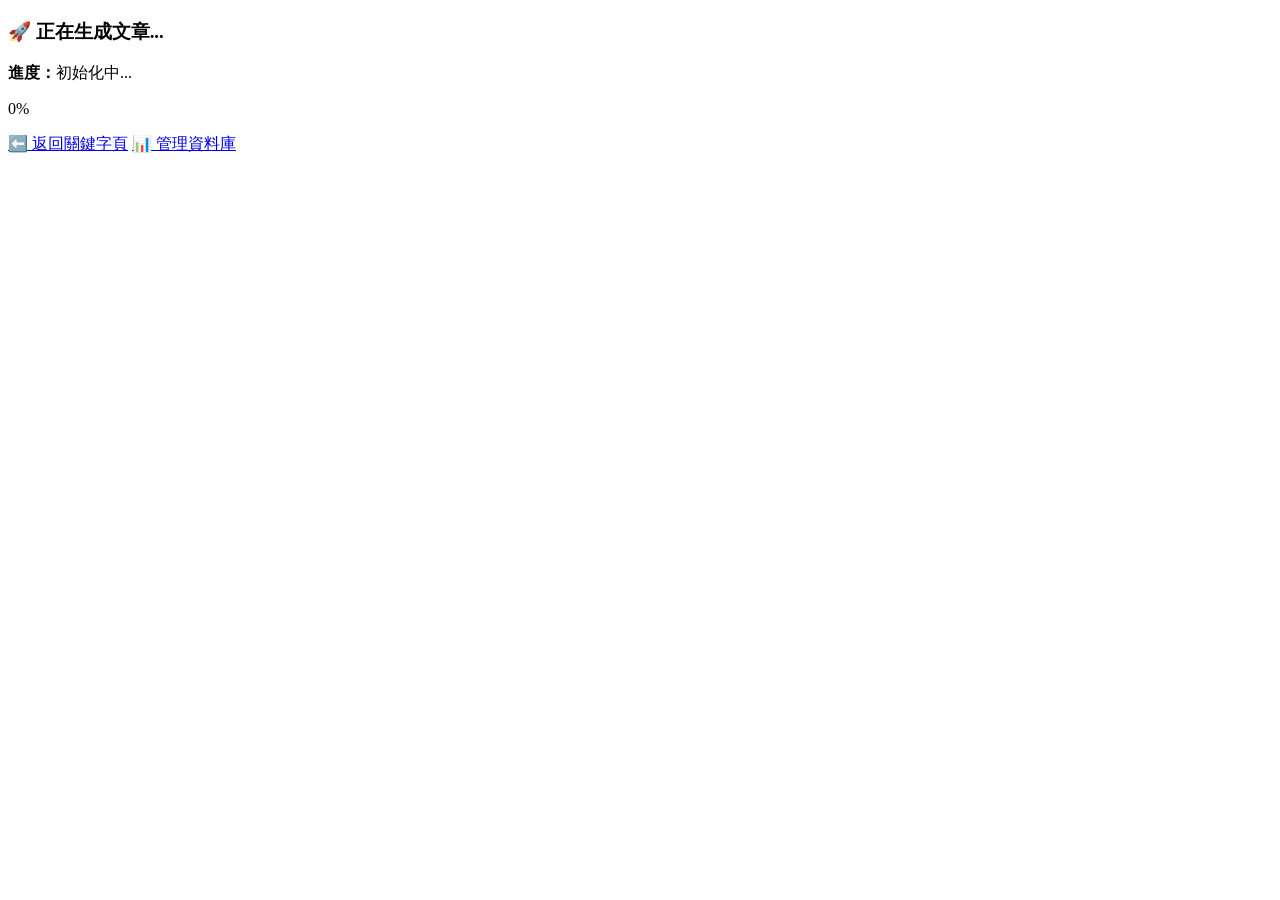
==== templates/generate.html @ 464d1992 "Add files via upload" ====
<!DOCTYPE html>
<html lang="zh-Hant">
<head>
  <meta charset="UTF-8">
  <meta name="viewport" content="width=device-width, initial-scale=1.0">
  <title>文章生成中</title>
  <link rel="stylesheet" href="{{ url_for('static', filename='style.css') }}">
  <style>
    /* 讓 prompt 的區塊更清楚（不影響你原本 style.css） */
    .prompt-lang-tabs {
      display: flex;
      gap: 8px;
      margin: 8px 0 10px 0;
      flex-wrap: wrap;
    }
    .prompt-lang-title {
      font-weight: 600;
      font-size: 14px;
      margin: 0;
    }
    .prompt-subblock {
      border: 1px solid rgba(0,0,0,0.08);
      border-radius: 10px;
      padding: 10px;
      margin-top: 10px;
      background: rgba(255,255,255,0.6);
    }
    .prompt-content { display: none; }
    .prompt-content.active { display: block; }
    pre {
      white-space: pre-wrap;
      word-break: break-word;
      overflow-x: auto;
      margin: 10px 0 0 0;
    }
  </style>
</head>
<body class="generate-body">
  <div class="container">
    <h3>🚀 正在生成文章...</h3>
    <div id='progress-box'>
      <p><b>進度：</b><span id='progress-text'>初始化中...</span></p>
      <div class="progress-container">
        <div id='progress-bar' class="progress-bar">0%</div>
      </div>
      <ul id='title-list'></ul>
    </div>

    <div class="buttons">
      <a href="/keywords" class="btn btn-secondary">⬅️ 返回關鍵字頁</a>
      <a href="/manage_articles" class="btn btn-primary">📊 管理資料庫</a>
    </div>

    <!-- ✅ 顯示 Prompts 區域 -->
    <div id="prompts-section" class="prompts-container" style="display: none;">
      <h3>📋 發送給 AI 的指令（Prompts）</h3>
      <div id="prompts-list"></div>
    </div>
  </div>

  <script>
    let promptsLoaded = false;

    async function updateProgress(){
      const txt = document.getElementById('progress-text');
      const bar = document.getElementById('progress-bar');
      const list = document.getElementById('title-list');

      while(true){
        const res = await fetch('/progress');
        const data = await res.json();

        if(data.total > 0){
          const percent = Math.round((data.completed / data.total) * 100);
          txt.innerText = data.running ?
            `第 ${data.completed} / ${data.total} 篇完成` :
            `✅ 全部完成，共 ${data.total} 篇`;
          bar.style.width = percent + "%";
          bar.innerText = percent + "%";
          list.innerHTML = (data.titles || []).map(t => `<li>📝 ${escapeHtml(String(t))}</li>`).join('');
        }

        // ✅ 當生成完成後加載 Prompts
        if(!data.running && !promptsLoaded) {
          promptsLoaded = true;
          loadPrompts();
        }

        if(!data.running) break;
        await new Promise(r => setTimeout(r, 1000));
      }
    }

    // ✅ 加載 Prompts（支援 prompt = {zh} 或舊版 prompt = "..."）
    async function loadPrompts(){
      try {
        const res = await fetch('/get_prompts');
        const data = await res.json();

        if(data.prompts && data.prompts.length > 0){
          const section = document.getElementById('prompts-section');
          const container = document.getElementById('prompts-list');

          let html = '';
          data.prompts.forEach((item, idx) => {
            const keyword = escapeHtml(String(item.keyword ?? ''));
            const index = escapeHtml(String(item.index ?? (idx + 1)));

            // 向後相容：prompt 可能是 string 或 {zh}
            let zhPrompt = '';
            if (typeof item.prompt === 'string') {
              zhPrompt = item.prompt;
            } else if (item.prompt && typeof item.prompt === 'object') {
              zhPrompt = item.prompt.zh || '';
            }

            html += `
              <div class="prompt-item">
                <h4>📌 第 ${index} 篇 - 關鍵詞：「${keyword}」</h4>

                <div class="prompt-subblock">
                  <p class="prompt-lang-title">繁體中文 Prompt</p>
                  <div class="prompt-lang-tabs">
                    <button class="toggle-btn" onclick="togglePrompt('${idx}', 'zh')">🔽 展開/收起（中文）</button>
                  </div>
                  <div id="prompt-${idx}-zh" class="prompt-content">
                    <pre>${escapeHtml(String(zhPrompt || '（無中文 Prompt）'))}</pre>
                  </div>
                </div>
              </div>
            `;
          });

          container.innerHTML = html;
          section.style.display = 'block';
        }
      } catch(e) {
        console.error('加載 Prompts 失敗:', e);
      }
    }

    // ✅ 切換顯示/隱藏（zh）
    function togglePrompt(idx, lang){
      const el = document.getElementById(`prompt-${idx}-${lang}`);
      if (!el) return;
      el.classList.toggle('active');
    }

    // ✅ HTML 轉義（防止 XSS）
    function escapeHtml(text) {
      const div = document.createElement('div');
      div.textContent = text;
      return div.innerHTML;
    }

    updateProgress();
  </script>
</body>
</html>
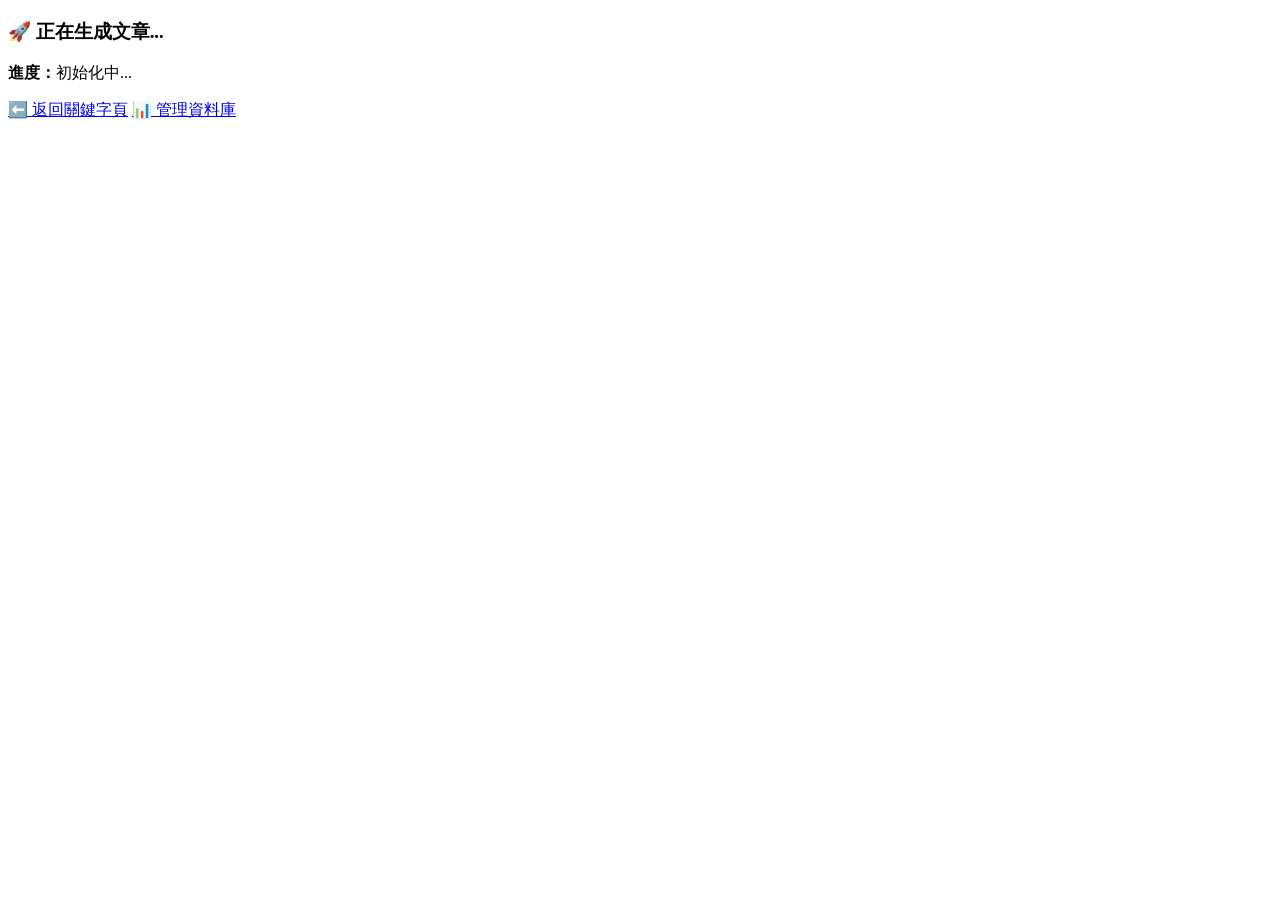
==== commit 23d1bd1e: "UI debug" ====
--- a/templates/generate.html
+++ b/templates/generate.html
@@ -40,8 +40,8 @@
     <h3>🚀 正在生成文章...</h3>
     <div id='progress-box'>
       <p><b>進度：</b><span id='progress-text'>初始化中...</span></p>
-      <div class="progress-container">
-        <div id='progress-bar' class="progress-bar">0%</div>
+      <div class="progress-container" data-percent="0%">
+        <div id='progress-bar' class="progress-bar"></div>
       </div>
       <ul id='title-list'></ul>
     </div>
@@ -61,22 +61,38 @@
   <script>
     let promptsLoaded = false;
 
+    // ✅ 指數退避輪詢
+    async function pollWithBackoff(callback, maxInterval = 5000) {
+      let interval = 1000;  // 初始1秒
+
+      while (true) {
+        const shouldContinue = await callback();
+        if (!shouldContinue) break;
+
+        await new Promise(resolve => setTimeout(resolve, interval));
+
+        // 逐漸增加間隔到最大值
+        interval = Math.min(interval * 1.2, maxInterval);
+      }
+    }
+
     async function updateProgress(){
       const txt = document.getElementById('progress-text');
       const bar = document.getElementById('progress-bar');
       const list = document.getElementById('title-list');
 
-      while(true){
+      await pollWithBackoff(async () => {
         const res = await fetch('/progress');
         const data = await res.json();
 
         if(data.total > 0){
           const percent = Math.round((data.completed / data.total) * 100);
+          const container = document.querySelector('.progress-container');
           txt.innerText = data.running ?
             `第 ${data.completed} / ${data.total} 篇完成` :
             `✅ 全部完成，共 ${data.total} 篇`;
           bar.style.width = percent + "%";
-          bar.innerText = percent + "%";
+          container.setAttribute('data-percent', percent + "%");
           list.innerHTML = (data.titles || []).map(t => `<li>📝 ${escapeHtml(String(t))}</li>`).join('');
         }
 
@@ -86,9 +102,8 @@
           loadPrompts();
         }
 
-        if(!data.running) break;
-        await new Promise(r => setTimeout(r, 1000));
-      }
+        return data.running;  // 返回是否繼續輪詢
+      });
     }
 
     // ✅ 加載 Prompts（支援 prompt = {zh} 或舊版 prompt = "..."）
